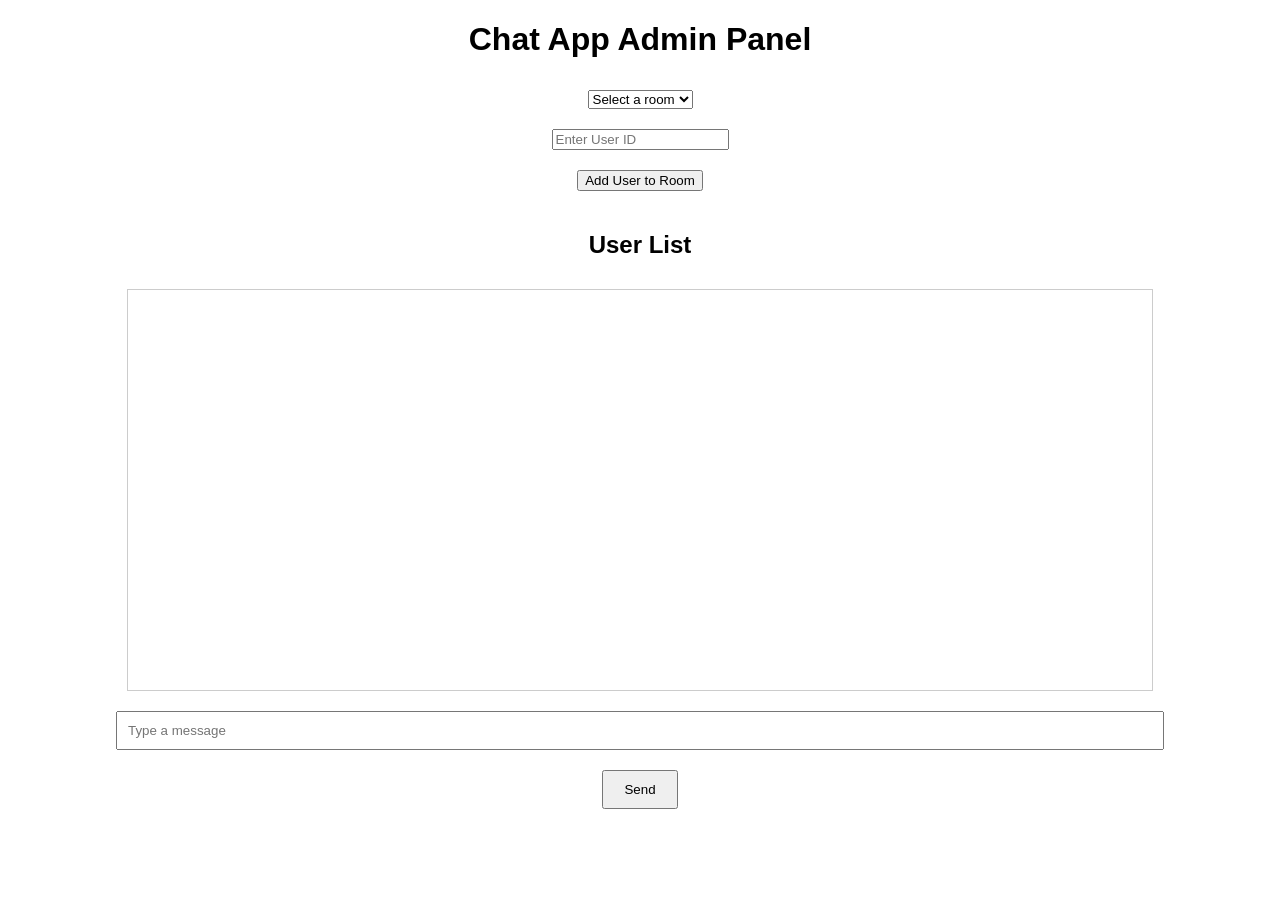
==== index.html @ cc88c7db "Update index.html" ====
<!DOCTYPE html>
<html lang="en">
<head>
<style>
body {
    -webkit-animation: colorchange 60s infinite; 
    animation: colorchange 60s infinite;
}
@-webkit-keyframes colorchange {
     0%  {background: #FFFFFF;}
    25%  {background: #808080;}
    50%  {background: #117A65;}
    75%  {background: #FFFFF1;}
    100% {background: #FFFFFF;}
}
@keyframes colorchange {
     0%  {background: #FFFFFF;}
    25%  {background: #808080;}
    50%  {background: #117A65;}
    75%  {background: #FFFFF1;}
    100% {background: #FFFFFF;}
}   
</style>
<body>
    <meta charset="UTF-8">
    <meta name="viewport" content="width=device-width, initial-scale=1.0">
    <title>Chat App Admin Panel</title>
    <style>
        body {
            font-family: Arial, sans-serif;
            display: flex;
            flex-direction: column;
            align-items: center;
            margin: 0;
            padding: 0;
        }
        #room-select, #user-input, #add-button, #user-list {
            margin: 10px;
        }
        #chat {
            width: 80%;
            height: 400px;
            border: 1px solid #ccc;
            overflow-y: scroll;
            margin-bottom: 20px;
        }
        #message-input {
            width: 80%;
            padding: 10px;
            margin-bottom: 20px;
        }
        #send-button {
            padding: 10px 20px;
        }
    </style>
</head>
<body>
    <h1>Chat App Admin Panel</h1>
    <select id="room-select">
        <option value="">Select a room</option>
    </select>
    <input type="text" id="user-input" placeholder="Enter User ID">
    <button id="add-button">Add User to Room</button>
    <div id="user-list">
        <h2>User List</h2>
        <ul id="user-list-items"></ul>
    </div>
    <div id="chat"></div>
    <input type="text" id="message-input" placeholder="Type a message">
    <button id="send-button">Send</button>

    <script>
        const roomSelect = document.getElementById('room-select');
        const userInput = document.getElementById('user-input');
        const addButton = document.getElementById('add-button');
        const userListItems = document.getElementById('user-list-items');
        const chat = document.getElementById('chat');
        const messageInput = document.getElementById('message-input');
        const sendButton = document.getElementById('send-button');

        let currentRoomId = null;
        let userId = 1; // Replace with actual user ID

        async function fetchRooms() {
            const response = await fetch('http://127.0.0.1:8000/api/rooms');
            const rooms = await response.json();
            rooms.forEach(room => {
                const option = document.createElement('option');
                option.value = room.id;
                option.textContent = room.name;
                roomSelect.appendChild(option);
            });
        }

        async function fetchMessages(roomId) {
            const response = await fetch(`http://127.0.0.1:8000/api/rooms/${roomId}/messages`);
            const messages = await response.json();
            chat.innerHTML = '';
            messages.forEach(message => {
                const messageDiv = document.createElement('div');
                messageDiv.textContent = `${message.user_id}: ${message.content}`;
                chat.appendChild(messageDiv);
            });
        }

        async function sendMessage() {
            const content = messageInput.value;
            if (content && currentRoomId) {
                const response = await fetch(`http://127.0.0.1:8000/api/rooms/${currentRoomId}/messages`, {
                    method: 'POST',
                    headers: {
                        'Content-Type': 'application/json'
                    },
                    body: JSON.stringify({ user_id: userId, content })
                });
                const message = await response.json();
                const messageDiv = document.createElement('div');
                messageDiv.textContent = `${message.user_id}: ${message.content}`;
                chat.appendChild(messageDiv);
                messageInput.value = '';
            }
        }

        async function addUserToRoom() {
            const userId = userInput.value;
            const roomName = roomSelect.options[roomSelect.selectedIndex].text;
            if (userId && roomName) {
                const response = await fetch('http://127.0.0.1:8000/api/add_user_to_room', {
                    method: 'POST',
                    headers: {
                        'Content-Type': 'application/json'
                    },
                    body: JSON.stringify({ user_id: userId, room_name: roomName })
                });
                const result = await response.json();
                alert(result.message);
                userInput.value = '';
            }
        }

        async function fetchUsers() {
            const response = await fetch('http://127.0.0.1:8000/api/users');
            const users = await response.json();
            userListItems.innerHTML = '';
            users.forEach(user => {
                const userItem = document.createElement('li');
                userItem.textContent = `${user.display_name} (ID: ${user.id})`;
                userListItems.appendChild(userItem);
            });
        }

        roomSelect.addEventListener('change', (event) => {
            currentRoomId = event.target.value;
            if (currentRoomId) {
                fetchMessages(currentRoomId);
            }
        });

        sendButton.addEventListener('click', sendMessage);
        addButton.addEventListener('click', addUserToRoom);

        fetchRooms();
        fetchUsers();
    </script>
</body>
</html>
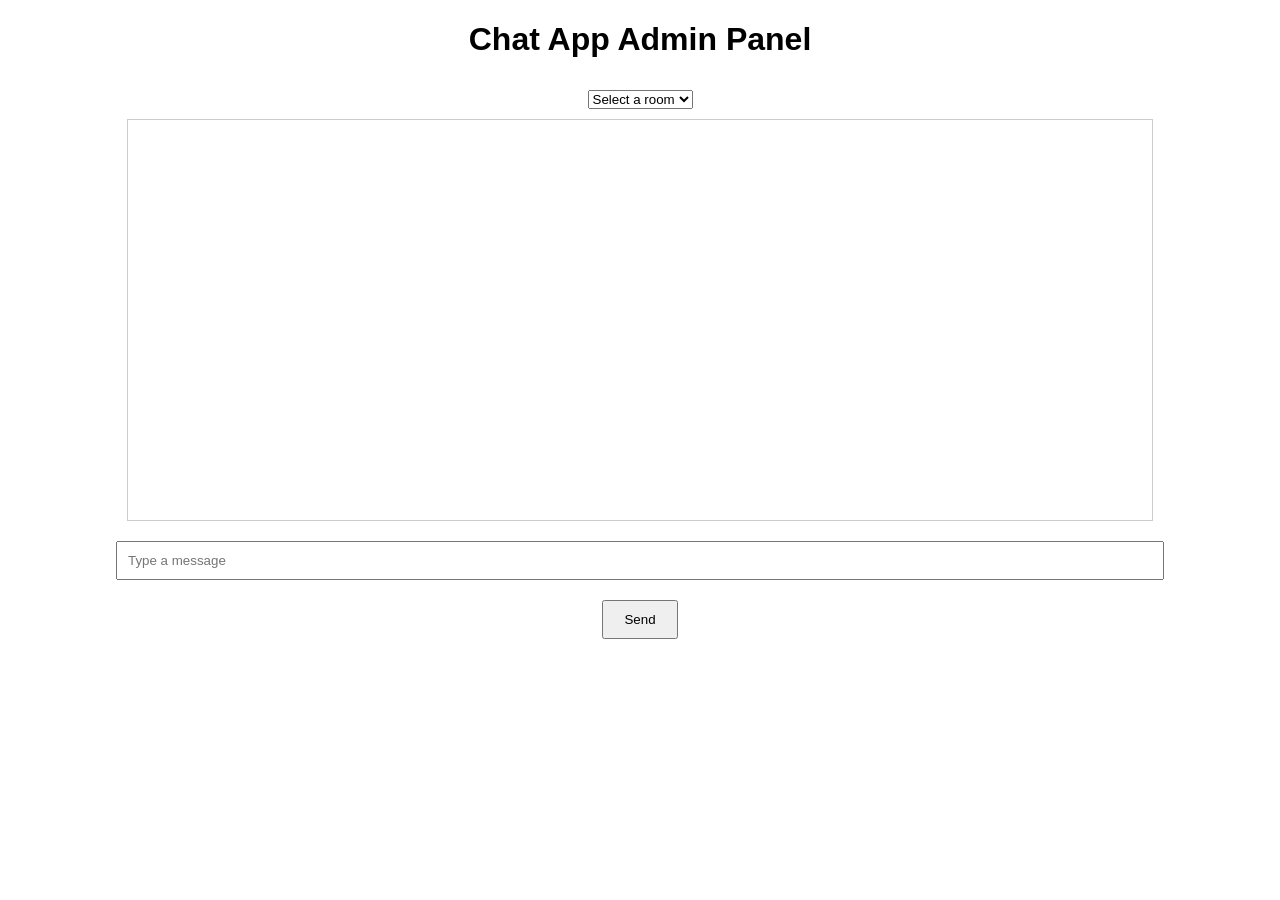
==== commit 4d7e86fe: "Update index.html" ====
--- a/index.html
+++ b/index.html
@@ -1,27 +1,6 @@
 <!DOCTYPE html>
 <html lang="en">
 <head>
-<style>
-body {
-    -webkit-animation: colorchange 60s infinite; 
-    animation: colorchange 60s infinite;
-}
-@-webkit-keyframes colorchange {
-     0%  {background: #FFFFFF;}
-    25%  {background: #808080;}
-    50%  {background: #117A65;}
-    75%  {background: #FFFFF1;}
-    100% {background: #FFFFFF;}
-}
-@keyframes colorchange {
-     0%  {background: #FFFFFF;}
-    25%  {background: #808080;}
-    50%  {background: #117A65;}
-    75%  {background: #FFFFF1;}
-    100% {background: #FFFFFF;}
-}   
-</style>
-<body>
     <meta charset="UTF-8">
     <meta name="viewport" content="width=device-width, initial-scale=1.0">
     <title>Chat App Admin Panel</title>
@@ -59,21 +38,12 @@
     <select id="room-select">
         <option value="">Select a room</option>
     </select>
-    <input type="text" id="user-input" placeholder="Enter User ID">
-    <button id="add-button">Add User to Room</button>
-    <div id="user-list">
-        <h2>User List</h2>
-        <ul id="user-list-items"></ul>
-    </div>
     <div id="chat"></div>
     <input type="text" id="message-input" placeholder="Type a message">
     <button id="send-button">Send</button>
 
     <script>
         const roomSelect = document.getElementById('room-select');
-        const userInput = document.getElementById('user-input');
-        const addButton = document.getElementById('add-button');
-        const userListItems = document.getElementById('user-list-items');
         const chat = document.getElementById('chat');
         const messageInput = document.getElementById('message-input');
         const sendButton = document.getElementById('send-button');
@@ -87,7 +57,7 @@
             rooms.forEach(room => {
                 const option = document.createElement('option');
                 option.value = room.id;
-                option.textContent = room.name;
+                option.textContent = `${room.name} (ID: ${room.id})`;
                 roomSelect.appendChild(option);
             });
         }
@@ -121,34 +91,6 @@
             }
         }
 
-        async function addUserToRoom() {
-            const userId = userInput.value;
-            const roomName = roomSelect.options[roomSelect.selectedIndex].text;
-            if (userId && roomName) {
-                const response = await fetch('http://127.0.0.1:8000/api/add_user_to_room', {
-                    method: 'POST',
-                    headers: {
-                        'Content-Type': 'application/json'
-                    },
-                    body: JSON.stringify({ user_id: userId, room_name: roomName })
-                });
-                const result = await response.json();
-                alert(result.message);
-                userInput.value = '';
-            }
-        }
-
-        async function fetchUsers() {
-            const response = await fetch('http://127.0.0.1:8000/api/users');
-            const users = await response.json();
-            userListItems.innerHTML = '';
-            users.forEach(user => {
-                const userItem = document.createElement('li');
-                userItem.textContent = `${user.display_name} (ID: ${user.id})`;
-                userListItems.appendChild(userItem);
-            });
-        }
-
         roomSelect.addEventListener('change', (event) => {
             currentRoomId = event.target.value;
             if (currentRoomId) {
@@ -157,10 +99,7 @@
         });
 
         sendButton.addEventListener('click', sendMessage);
-        addButton.addEventListener('click', addUserToRoom);
-
         fetchRooms();
-        fetchUsers();
     </script>
 </body>
 </html>
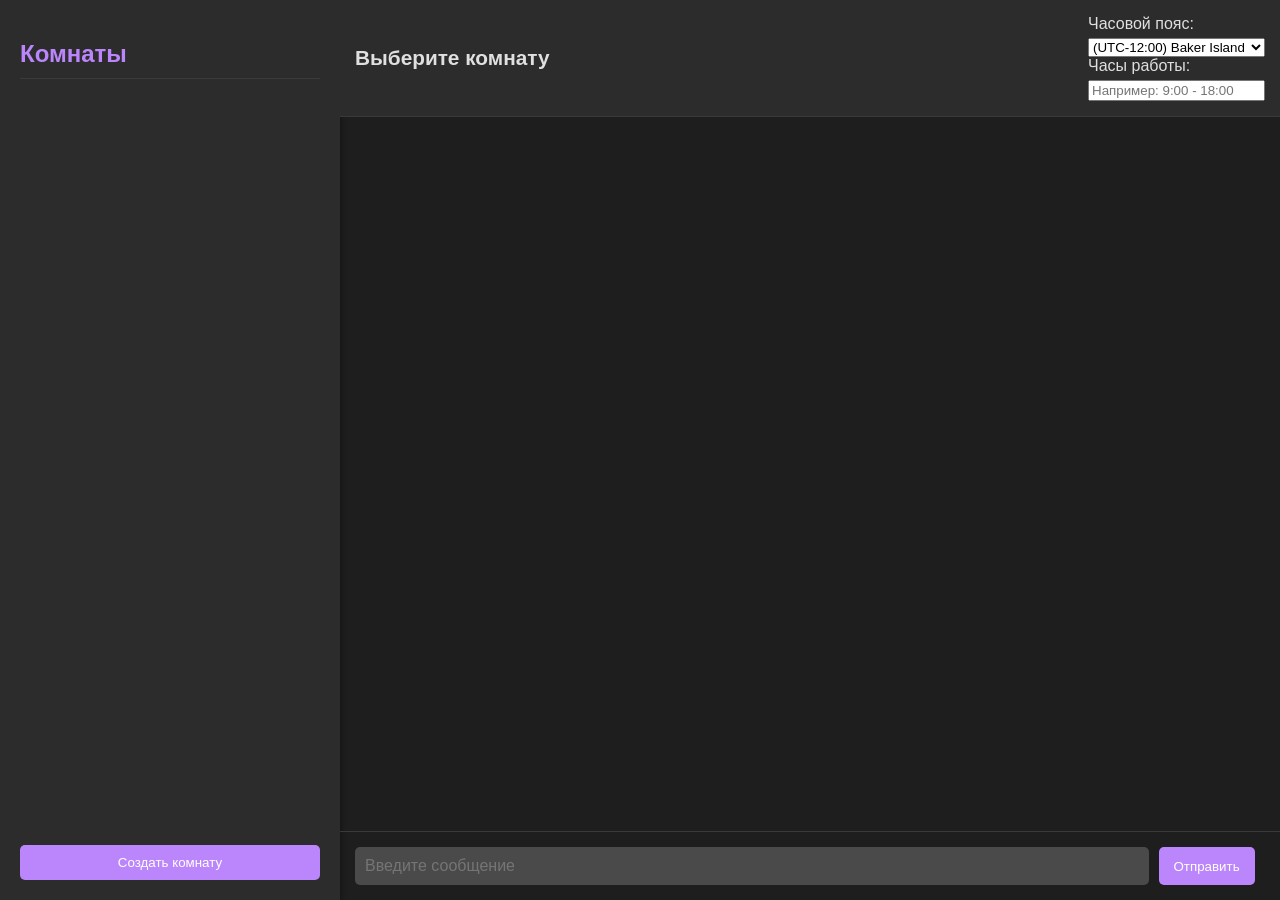
==== commit 7fefa3cc: "Update index.html" ====
--- a/index.html
+++ b/index.html
@@ -1,105 +1,317 @@
 <!DOCTYPE html>
-<html lang="en">
+<html lang="ru">
 <head>
     <meta charset="UTF-8">
     <meta name="viewport" content="width=device-width, initial-scale=1.0">
-    <title>Chat App Admin Panel</title>
+    <title>Dev/Client Communicator</title>
     <style>
         body {
-            font-family: Arial, sans-serif;
-            display: flex;
-            flex-direction: column;
-            align-items: center;
+            font-family: 'Segoe UI', Tahoma, Geneva, Verdana, sans-serif;
             margin: 0;
             padding: 0;
-        }
-        #room-select, #user-input, #add-button, #user-list {
-            margin: 10px;
-        }
-        #chat {
-            width: 80%;
-            height: 400px;
-            border: 1px solid #ccc;
-            overflow-y: scroll;
-            margin-bottom: 20px;
-        }
-        #message-input {
-            width: 80%;
+            background-color: #1e1e1e;
+            color: #e0e0e0;
+            overflow: hidden;
+        }
+
+        .container {
+            display: flex;
+            height: 100vh;
+        }
+
+        .sidebar {
+            width: 300px;
+            background-color: #2c2c2c;
+            box-shadow: 2px 0 5px rgba(0, 0, 0, 0.3);
+            padding: 20px;
+            overflow-y: auto;
+            display: flex;
+            flex-direction: column;
+        }
+
+        .sidebar h2 {
+            color: #bb86fc;
+            text-align: left;
+            margin-bottom: 15px;
+            border-bottom: 1px solid #3a3a3a;
+            padding-bottom: 10px;
+        }
+
+        .room-list {
+            list-style: none;
+            padding: 0;
+            margin: 0;
+        }
+
+        .room-list li {
             padding: 10px;
-            margin-bottom: 20px;
-        }
-        #send-button {
-            padding: 10px 20px;
+            border-radius: 5px;
+            background-color: #3a3a3a;
+            margin-bottom: 5px;
+            cursor: pointer;
+            transition: background-color 0.2s ease;
+            display: flex;
+            align-items: center;
+        }
+
+        .room-list li:hover {
+            background-color: #4a4a4a;
+        }
+
+        .room-avatar {
+            width: 30px;
+            height: 30px;
+            border-radius: 50%;
+            background-color: #bb86fc;
+            margin-right: 10px;
+            display: flex;
+            justify-content: center;
+            align-items: center;
+            color: #fff;
+            font-weight: bold;
+        }
+
+        .room-name {
+            flex-grow: 1;
+        }
+
+        .add-room-button {
+            background-color: #bb86fc;
+            color: white;
+            border: none;
+            padding: 10px 15px;
+            border-radius: 5px;
+            cursor: pointer;
+            width: 100%;
+            margin-top: auto;
+            transition: background-color 0.3s ease;
+        }
+
+        .add-room-button:hover {
+            background-color: #9c6ade;
+        }
+
+        .main-content {
+            flex-grow: 1;
+            display: flex;
+            flex-direction: column;
+            overflow: hidden;
+        }
+
+        .chat-header {
+            background-color: #2c2c2c;
+            padding: 15px;
+            border-bottom: 1px solid #3a3a3a;
+            display: flex;
+            align-items: center;
+            justify-content: space-between;
+        }
+
+        .chat-title {
+            font-size: 1.3em;
+            font-weight: bold;
+            margin: 0;
+            flex-grow: 1;
+        }
+
+        .message-list {
+            list-style: none;
+            padding: 20px;
+            margin: 0;
+            flex-grow: 1;
+            overflow-y: auto;
+        }
+
+        .message-list li {
+            padding: 10px;
+            border-radius: 5px;
+            background-color: #3a3a3a;
+            margin-bottom: 10px;
+            word-wrap: break-word;
+        }
+
+        .message-sender {
+            font-weight: bold;
+            margin-bottom: 5px;
+            color: #bb86fc;
+        }
+
+        .message-input-container {
+            display: flex;
+            padding: 15px;
+            border-top: 1px solid #3a3a3a;
+        }
+
+        .message-input {
+            width: 85%;
+            padding: 10px;
+            border: none;
+            border-radius: 5px;
+            background-color: #4a4a4a;
+            color: #fff;
+            outline: none;
+            font-size: 1em;
+        }
+
+        .send-button {
+            background-color: #bb86fc;
+            color: #fff;
+            padding: 10px 15px;
+            border: none;
+            border-radius: 5px;
+            cursor: pointer;
+            margin-left: 10px;
+            transition: background-color 0.3s ease;
+        }
+
+        .send-button:hover {
+            background-color: #9c6ade;
+        }
+
+        /* Часовой пояс и часы работы */
+        .user-settings {
+            display: flex;
+            flex-direction: column;
+            margin-left: 20px;
+        }
+
+        .user-settings label {
+            margin-bottom: 5px;
         }
     </style>
 </head>
 <body>
-    <h1>Chat App Admin Panel</h1>
-    <select id="room-select">
-        <option value="">Select a room</option>
-    </select>
-    <div id="chat"></div>
-    <input type="text" id="message-input" placeholder="Type a message">
-    <button id="send-button">Send</button>
+
+    <div class="container">
+        <div class="sidebar">
+            <h2>Комнаты</h2>
+            <ul class="room-list" id="roomList">
+                <!-- Rooms will be added here -->
+            </ul>
+            <button class="add-room-button" onclick="addRoom()">Создать комнату</button>
+        </div>
+
+        <div class="main-content">
+            <div class="chat-header">
+                <h2 class="chat-title" id="chatTitle">Выберите комнату</h2>
+                <div class="user-settings">
+                    <label for="timezone">Часовой пояс:</label>
+                    <select id="timezone">
+                        <option value="UTC-12">(UTC-12:00) Baker Island</option>
+                        <option value="UTC-11">(UTC-11:00) Pago Pago</option>
+                        <option value="UTC-10">(UTC-10:00) Hawaii</option>
+                        <!-- ... more timezones ... -->
+                        <option value="UTC+12">(UTC+12:00) Auckland</option>
+                    </select>
+
+                    <label for="workHours">Часы работы:</label>
+                    <input type="text" id="workHours" placeholder="Например: 9:00 - 18:00">
+                </div>
+            </div>
+
+            <ul class="message-list" id="messageList">
+                <!-- Messages will be displayed here -->
+            </ul>
+
+            <div class="message-input-container">
+                <input type="text" class="message-input" id="messageInput" placeholder="Введите сообщение">
+                <button class="send-button" onclick="sendMessage()">Отправить</button>
+            </div>
+        </div>
+    </div>
 
     <script>
-        const roomSelect = document.getElementById('room-select');
-        const chat = document.getElementById('chat');
-        const messageInput = document.getElementById('message-input');
-        const sendButton = document.getElementById('send-button');
-
+        // Helper function to generate unique IDs
+        function generateId() {
+            return '_' + Math.random().toString(36).substr(2, 9);
+        }
+
+        // State Management
+        let rooms = [];
         let currentRoomId = null;
-        let userId = 1; // Replace with actual user ID
-
-        async function fetchRooms() {
-            const response = await fetch('http://127.0.0.1:8000/api/rooms');
-            const rooms = await response.json();
+
+        // Function to add a room
+        function addRoom() {
+            const roomName = prompt("Введите название комнаты:");
+            if (roomName) {
+                const roomId = generateId();
+                rooms.push({ id: roomId, name: roomName, messages: [] });
+                renderRooms();
+            }
+        }
+
+        // Function to set the active room
+        function setActiveRoom(roomId) {
+            currentRoomId = roomId;
+            const chatTitle = document.getElementById('chatTitle');
+            const room = rooms.find(room => room.id === roomId);
+            chatTitle.textContent = room ? room.name : "Выберите комнату";
+            renderMessages();
+        }
+
+        // Function to render the room list
+        function renderRooms() {
+            const roomList = document.getElementById('roomList');
+            roomList.innerHTML = "";
             rooms.forEach(room => {
-                const option = document.createElement('option');
-                option.value = room.id;
-                option.textContent = `${room.name} (ID: ${room.id})`;
-                roomSelect.appendChild(option);
+                const li = document.createElement('li');
+                li.setAttribute('data-room-id', room.id);
+                li.onclick = () => setActiveRoom(room.id);
+
+                const avatar = document.createElement('div');
+                avatar.classList.add('room-avatar');
+                avatar.textContent = room.name.charAt(0).toUpperCase();
+
+                const nameSpan = document.createElement('span');
+                nameSpan.classList.add('room-name');
+                nameSpan.textContent = room.name;
+
+                li.appendChild(avatar);
+                li.appendChild(nameSpan);
+                roomList.appendChild(li);
             });
         }
 
-        async function fetchMessages(roomId) {
-            const response = await fetch(`http://127.0.0.1:8000/api/rooms/${roomId}/messages`);
-            const messages = await response.json();
-            chat.innerHTML = '';
-            messages.forEach(message => {
-                const messageDiv = document.createElement('div');
-                messageDiv.textContent = `${message.user_id}: ${message.content}`;
-                chat.appendChild(messageDiv);
-            });
-        }
-
-        async function sendMessage() {
-            const content = messageInput.value;
-            if (content && currentRoomId) {
-                const response = await fetch(`http://127.0.0.1:8000/api/rooms/${currentRoomId}/messages`, {
-                    method: 'POST',
-                    headers: {
-                        'Content-Type': 'application/json'
-                    },
-                    body: JSON.stringify({ user_id: userId, content })
-                });
-                const message = await response.json();
-                const messageDiv = document.createElement('div');
-                messageDiv.textContent = `${message.user_id}: ${message.content}`;
-                chat.appendChild(messageDiv);
-                messageInput.value = '';
+        // Function to send a message
+        function sendMessage() {
+            const messageInput = document.getElementById('messageInput');
+            const messageText = messageInput.value.trim();
+
+            if (messageText && currentRoomId) {
+                const message = {
+                    sender: "User", // Replace with actual user login
+                    text: messageText,
+                };
+
+                const room = rooms.find(room => room.id === currentRoomId);
+                if (room) {
+                    room.messages.push(message);
+                    renderMessages();
+                    messageInput.value = "";
+                }
             }
         }
 
-        roomSelect.addEventListener('change', (event) => {
-            currentRoomId = event.target.value;
+        // Function to render messages in the chat
+        function renderMessages() {
+            const messageList = document.getElementById('messageList');
+            messageList.innerHTML = "";
+
             if (currentRoomId) {
-                fetchMessages(currentRoomId);
+                const room = rooms.find(room => room.id === currentRoomId);
+                if (room && room.messages) {
+                    room.messages.forEach(message => {
+                        const li = document.createElement('li');
+                        li.innerHTML = `<div class="message-sender">${message.sender}</div>${message.text}`;
+                        messageList.appendChild(li);
+                    });
+                }
             }
-        });
-
-        sendButton.addEventListener('click', sendMessage);
-        fetchRooms();
+        }
+
+        // Initial setup
+        renderRooms();
     </script>
+
 </body>
 </html>
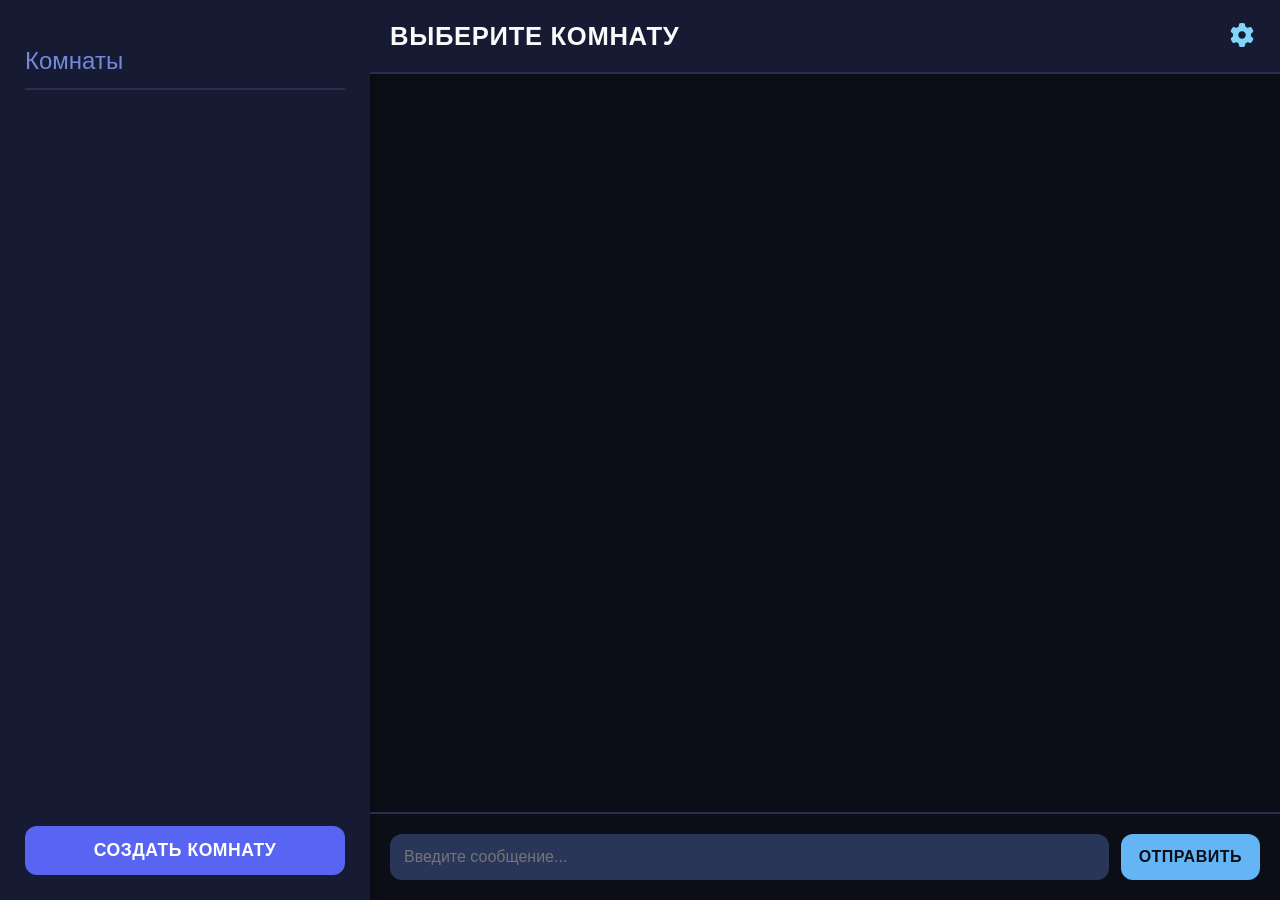
==== commit 601cd869: "Update index.html" ====
--- a/index.html
+++ b/index.html
@@ -3,38 +3,79 @@
 <head>
     <meta charset="UTF-8">
     <meta name="viewport" content="width=device-width, initial-scale=1.0">
-    <title>Dev/Client Communicator</title>
+    <title>АнонимЧат - Связь разработчиков и заказчиков</title>
+    <link rel="preconnect" href="https://fonts.googleapis.com">
+    <link rel="preconnect" href="https://fonts.gstatic.com" crossorigin>
+    <link href="https://fonts.googleapis.com/css2?family=Space+Grotesk:wght@400;500;700&display=swap" rel="stylesheet">
+    <link rel="stylesheet" href="https://cdnjs.cloudflare.com/ajax/libs/font-awesome/6.0.0/css/all.min.css" integrity="sha512-9usAa10IRO0HhonpyAIVpjrylPvoDwiPUiKdWk5t3PyolY1cOd4DSE0Ga+ri4AuTroPR5aQvXU9xC6qOPnzFeg==" crossorigin="anonymous" referrerpolicy="no-referrer" />
     <style>
+        /* Общие стили */
         body {
-            font-family: 'Segoe UI', Tahoma, Geneva, Verdana, sans-serif;
+            font-family: 'Space Grotesk', sans-serif;
             margin: 0;
             padding: 0;
-            background-color: #1e1e1e;
-            color: #e0e0e0;
+            background-color: #0B0D17; /* Глубокий черный фон */
+            color: #CCD6F6; /* Светлый пастельный синий */
             overflow: hidden;
         }
 
+        /* Loader */
+        #loading {
+          position: fixed;
+          top: 0;
+          left: 0;
+          width: 100%;
+          height: 100%;
+          background-color: #0B0D17;
+          display: flex;
+          justify-content: center;
+          align-items: center;
+          z-index: 1000;
+          transition: opacity 0.5s ease;
+        }
+
+        .spinner {
+            width: 40px;
+            height: 40px;
+            border: 5px solid #3498db; /* Синий */
+            border-top: 5px solid #f39c12; /* Желтый */
+            border-radius: 50%;
+            animation: spin 1s linear infinite;
+        }
+
+        @keyframes spin {
+            0% { transform: rotate(0deg); }
+            100% { transform: rotate(360deg); }
+        }
+
+        .loaded {
+            opacity: 0;
+            visibility: hidden;
+        }
         .container {
             display: flex;
             height: 100vh;
         }
 
+        /* Боковая панель (комнаты) */
         .sidebar {
-            width: 300px;
-            background-color: #2c2c2c;
+            width: 320px;
+            background-color: #161B33; /* Nebula Purple */
             box-shadow: 2px 0 5px rgba(0, 0, 0, 0.3);
-            padding: 20px;
+            padding: 25px;
             overflow-y: auto;
             display: flex;
             flex-direction: column;
         }
 
         .sidebar h2 {
-            color: #bb86fc;
+            color: #7289DA; /* Discord Blurple */
             text-align: left;
-            margin-bottom: 15px;
-            border-bottom: 1px solid #3a3a3a;
-            padding-bottom: 10px;
+            margin-bottom: 20px;
+            border-bottom: 2px solid #283149; /* Galactic Divider */
+            padding-bottom: 12px;
+            font-weight: 500;
+            font-size: 1.5em;
         }
 
         .room-list {
@@ -44,53 +85,40 @@
         }
 
         .room-list li {
-            padding: 10px;
-            border-radius: 5px;
-            background-color: #3a3a3a;
-            margin-bottom: 5px;
+            padding: 14px;
+            border-radius: 12px;
+            background-color: #1E2749; /* Darker Purple */
+            margin-bottom: 10px;
             cursor: pointer;
             transition: background-color 0.2s ease;
-            display: flex;
-            align-items: center;
+            font-weight: 500;
         }
 
         .room-list li:hover {
-            background-color: #4a4a4a;
-        }
-
-        .room-avatar {
-            width: 30px;
-            height: 30px;
-            border-radius: 50%;
-            background-color: #bb86fc;
-            margin-right: 10px;
-            display: flex;
-            justify-content: center;
-            align-items: center;
-            color: #fff;
-            font-weight: bold;
-        }
-
-        .room-name {
-            flex-grow: 1;
+            background-color: #2A3659;
         }
 
         .add-room-button {
-            background-color: #bb86fc;
+            background-color: #5865F2;
             color: white;
             border: none;
-            padding: 10px 15px;
-            border-radius: 5px;
+            padding: 14px 18px;
+            border-radius: 12px;
             cursor: pointer;
             width: 100%;
             margin-top: auto;
             transition: background-color 0.3s ease;
+            font-weight: 700;
+            font-size: 1.1em;
+            text-transform: uppercase;
+            letter-spacing: 0.5px;
         }
 
         .add-room-button:hover {
-            background-color: #9c6ade;
-        }
-
+            background-color: #4652B3;
+        }
+
+        /* Основная область (чат) */
         .main-content {
             flex-grow: 1;
             display: flex;
@@ -98,139 +126,360 @@
             overflow: hidden;
         }
 
+        /* Заголовок чата */
         .chat-header {
-            background-color: #2c2c2c;
-            padding: 15px;
-            border-bottom: 1px solid #3a3a3a;
+            background-color: #161B33;
+            padding: 20px;
+            border-bottom: 2px solid #283149;
             display: flex;
             align-items: center;
             justify-content: space-between;
         }
 
         .chat-title {
-            font-size: 1.3em;
-            font-weight: bold;
+            font-size: 1.6em;
+            font-weight: 700;
             margin: 0;
-            flex-grow: 1;
-        }
-
+            color: #FAFAFA;
+            text-transform: uppercase;
+            letter-spacing: 0.7px;
+        }
+
+        /* Список сообщений */
         .message-list {
             list-style: none;
-            padding: 20px;
+            padding: 25px;
             margin: 0;
             flex-grow: 1;
             overflow-y: auto;
+            scrollbar-color: #36454F #121212;
+        }
+
+        .message-list::-webkit-scrollbar {
+            width: 10px;
+        }
+
+        .message-list::-webkit-scrollbar-track {
+            background: #121212;
+        }
+
+        .message-list::-webkit-scrollbar-thumb {
+            background-color: #36454F;
+            border-radius: 5px;
         }
 
         .message-list li {
-            padding: 10px;
-            border-radius: 5px;
-            background-color: #3a3a3a;
-            margin-bottom: 10px;
+            padding: 16px;
+            border-radius: 16px;
+            background-color: #1E2749;
+            margin-bottom: 14px;
             word-wrap: break-word;
+            box-shadow: 0 2px 4px rgba(0, 0, 0, 0.1);
+            transition: transform 0.2s ease;
+        }
+
+        .message-list li:hover {
+            transform: translateY(-2px);
         }
 
         .message-sender {
-            font-weight: bold;
-            margin-bottom: 5px;
-            color: #bb86fc;
+            font-weight: 500;
+            margin-bottom: 6px;
+            color: #A7C4EB;
+            font-size: 0.9em;
         }
 
         .message-input-container {
             display: flex;
-            padding: 15px;
-            border-top: 1px solid #3a3a3a;
+            padding: 20px;
+            border-top: 2px solid #283149;
         }
 
         .message-input {
             width: 85%;
-            padding: 10px;
+            padding: 14px;
             border: none;
-            border-radius: 5px;
-            background-color: #4a4a4a;
+            border-radius: 12px;
+            background-color: #2A3659;
             color: #fff;
             outline: none;
             font-size: 1em;
+            font-weight: 400;
         }
 
         .send-button {
-            background-color: #bb86fc;
-            color: #fff;
-            padding: 10px 15px;
+            background-color: #64B5F6;
+            color: #0B0D17;
             border: none;
-            border-radius: 5px;
+            padding: 14px 18px;
+            border-radius: 12px;
             cursor: pointer;
-            margin-left: 10px;
+            margin-left: 12px;
             transition: background-color 0.3s ease;
+            font-weight: 700;
+            font-size: 1em;
+            text-transform: uppercase;
+            letter-spacing: 0.5px;
         }
 
         .send-button:hover {
-            background-color: #9c6ade;
-        }
-
-        /* Часовой пояс и часы работы */
-        .user-settings {
-            display: flex;
-            flex-direction: column;
-            margin-left: 20px;
-        }
-
-        .user-settings label {
-            margin-bottom: 5px;
+            background-color: #42A5F5;
+        }
+        /* --- Settings Panel --- */
+        .settings-panel {
+            position: absolute;
+            top: 50%;
+            left: 50%;
+            transform: translate(-50%, -50%);
+            background-color: #161B33;
+            padding: 30px;
+            border-radius: 16px;
+            box-shadow: 0 4px 10px rgba(0, 0, 0, 0.6);
+            z-index: 10;
+            display: none;
+            width: 450px;
+        }
+
+        .settings-panel h2 {
+            color: #64B5F6;
+            margin-bottom: 20px;
+            border-bottom: 2px solid #283149;
+            padding-bottom: 12px;
+            font-size: 1.8em;
+            font-weight: 700;
+        }
+
+        .settings-panel label {
+            display: block;
+            margin-bottom: 8px;
+            font-weight: 500;
+            color: #90A4AE;
+        }
+
+        .settings-panel input, .settings-panel select {
+            width: 100%;
+            padding: 14px;
+            margin-bottom: 20px;
+            border-radius: 10px;
+            border: 2px solid #283149;
+            background-color: #1E2749;
+            color: #CCD6F6;
+            font-size: 1em;
+        }
+
+        .settings-panel button {
+            background-color: #9CCC65;
+            color: #121212;
+            padding: 14px 22px;
+            border: none;
+            border-radius: 12px;
+            cursor: pointer;
+            font-weight: 700;
+            font-size: 1.1em;
+            transition: background-color 0.3s ease;
+            text-transform: uppercase;
+            letter-spacing: 0.5px;
+        }
+
+        .settings-panel button:hover {
+            background-color: #8BC34A;
+        }
+        /* Overly */
+        .overlay {
+            position: fixed;
+            top: 0;
+            left: 0;
+            width: 100%;
+            height: 100%;
+            background-color: rgba(0, 0, 0, 0.7);
+            z-index: 9;
+            display: none;
+        }
+
+        /* Settings button */
+        .settings-button {
+            background: none;
+            border: none;
+            color: #81D4FA;
+            cursor: pointer;
+            font-size: 1.5em;
+            transition: color 0.2s ease;
+        }
+
+        .settings-button:hover {
+            color: #B2EBF2;
+        }
+
+        .message-time {
+            font-size: 0.7em;
+            color: #546E7A;
+            margin-left: 8px;
+        }
+
+        /* Media Queries */
+        @media (max-width: 768px) {
+            .container {
+                flex-direction: column;
+            }
+
+            .sidebar {
+                width: 100%;
+                height: auto;
+                overflow-y: hidden;
+            }
+
+            .room-list {
+                display: flex;
+                overflow-x: auto;
+                white-space: nowrap;
+            }
+
+            .room-list li {
+                display: inline-block;
+                margin-right: 10px;
+            }
         }
     </style>
 </head>
 <body>
 
+    <!-- Loader Экран -->
+    <div id="loading">
+        <div class="spinner"></div>
+    </div>
     <div class="container">
+        <!-- Боковая панель (Комнаты) -->
         <div class="sidebar">
             <h2>Комнаты</h2>
             <ul class="room-list" id="roomList">
-                <!-- Rooms will be added here -->
+                <!-- Комнаты будут добавлены здесь -->
             </ul>
             <button class="add-room-button" onclick="addRoom()">Создать комнату</button>
         </div>
 
+        <!-- Основной контент (Чат) -->
         <div class="main-content">
             <div class="chat-header">
                 <h2 class="chat-title" id="chatTitle">Выберите комнату</h2>
-                <div class="user-settings">
-                    <label for="timezone">Часовой пояс:</label>
-                    <select id="timezone">
-                        <option value="UTC-12">(UTC-12:00) Baker Island</option>
-                        <option value="UTC-11">(UTC-11:00) Pago Pago</option>
-                        <option value="UTC-10">(UTC-10:00) Hawaii</option>
-                        <!-- ... more timezones ... -->
-                        <option value="UTC+12">(UTC+12:00) Auckland</option>
-                    </select>
-
-                    <label for="workHours">Часы работы:</label>
-                    <input type="text" id="workHours" placeholder="Например: 9:00 - 18:00">
-                </div>
+                <button class="settings-button" onclick="openSettings()"><i class="fas fa-cog"></i></button>
             </div>
 
             <ul class="message-list" id="messageList">
-                <!-- Messages will be displayed here -->
+                <!-- Сообщения будут добавлены здесь -->
             </ul>
 
             <div class="message-input-container">
-                <input type="text" class="message-input" id="messageInput" placeholder="Введите сообщение">
+                <input type="text" class="message-input" id="messageInput" placeholder="Введите сообщение...">
                 <button class="send-button" onclick="sendMessage()">Отправить</button>
             </div>
         </div>
     </div>
 
+    <!-- Панель настроек -->
+    <div class="settings-panel" id="settingsPanel">
+        <h2>Настройки пользователя</h2>
+        <label for="displayName">Отображаемое имя:</label>
+        <input type="text" id="displayName" placeholder="Ваше анонимное имя">
+
+        <label for="timezone">Часовой пояс:</label>
+        <select id="timezone">
+            <option value="UTC-12">(UTC-12:00) Остров Бейкер</option>
+            <option value="UTC-11">(UTC-11:00) Паго-Паго</option>
+            <option value="UTC-10">(UTC-10:00) Гавайи</option>
+            <!-- Добавьте больше часовых поясов для реального использования -->
+            <option value="UTC+12">(UTC+12:00) Окленд</option>
+        </select>
+
+        <label for="workHours">Рабочее время (24-часовой формат, например, 09:00-17:00):</label>
+        <input type="text" id="workHours" placeholder="Например, 09:00-17:00">
+
+        <button onclick="saveSettings()">Сохранить настройки</button>
+    </div>
+
+    <!-- Оверлей -->
+    <div class="overlay" id="overlay"></div>
+
     <script>
+       // Loader screen
+        document.onreadystatechange = function() {
+        if (document.readyState === "complete") {
+            document.getElementById('loading').classList.add('loaded');
+            }
+        }
+
         // Helper function to generate unique IDs
         function generateId() {
             return '_' + Math.random().toString(36).substr(2, 9);
         }
 
+        // Timezones
+        const timezones = [
+            {value: 'UTC-12', text: '(UTC-12:00) Остров Бейкер'},
+            {value: 'UTC-11', text: '(UTC-11:00) Паго-Паго'},
+            {value: 'UTC-10', text: '(UTC-10:00) Гавайи'},
+            {value: 'UTC-09', text: '(UTC-09:00) Аляска'},
+            {value: 'UTC-08', text: '(UTC-08:00) Тихоокеанское время (США и Канада)'},
+            {value: 'UTC-07', text: '(UTC-07:00) Горное время (США и Канада)'},
+            {value: 'UTC-06', text: '(UTC-06:00) Центральное время (США и Канада)'},
+            {value: 'UTC-05', text: '(UTC-05:00) Восточное время (США и Канада)'},
+            {value: 'UTC-04', text: '(UTC-04:00) Атлантическое время (Канада)'},
+            {value: 'UTC-03', text: '(UTC-03:00) Буэнос-Айрес'},
+            {value: 'UTC-02', text: '(UTC-02:00) Среднеатлантическое'},
+            {value: 'UTC-01', text: '(UTC-01:00) Азорские острова'},
+            {value: 'UTC+00', text: '(UTC+00:00) Лондон'},
+            {value: 'UTC+01', text: '(UTC+01:00) Париж'},
+            {value: 'UTC+02', text: '(UTC+02:00) Хельсинки'},
+            {value: 'UTC+03', text: '(UTC+03:00) Москва'},
+            {value: 'UTC+04', text: '(UTC+04:00) Дубай'},
+            {value: 'UTC+05', text: '(UTC+05:00) Исламабад'},
+            {value: 'UTC+06', text: '(UTC+06:00) Астана'},
+            {value: 'UTC+07', text: '(UTC+07:00) Бангкок'},
+            {value: 'UTC+08', text: '(UTC+08:00) Пекин'},
+            {value: 'UTC+09', text: '(UTC+09:00) Токио'},
+            {value: 'UTC+10', text: '(UTC+10:00) Сидней'},
+            {value: 'UTC+11', text: '(UTC+11:00) Магадан'},
+            {value: 'UTC+12', text: '(UTC+12:00) Окленд'},
+        ];
+
         // State Management
         let rooms = [];
         let currentRoomId = null;
-
-        // Function to add a room
+        let userSettings = {
+            displayName: localStorage.getItem('displayName') || 'Аноним',
+            timezone: localStorage.getItem('timezone') || 'UTC+00',
+            workHours: localStorage.getItem('workHours') || '09:00-17:00'
+        };
+
+        // --- Модальные функции ---
+        function openSettings() {
+            document.getElementById('settingsPanel').style.display = 'block';
+            document.getElementById('overlay').style.display = 'block';
+            // Заполнить поля настроек
+            document.getElementById('displayName').value = userSettings.displayName;
+            document.getElementById('timezone').value = userSettings.timezone;
+            document.getElementById('workHours').value = userSettings.workHours;
+        }
+
+        function closeSettings() {
+            document.getElementById('settingsPanel').style.display = 'none';
+            document.getElementById('overlay').style.display = 'none';
+        }
+
+        // Function to save user settings
+        function saveSettings() {
+            userSettings.displayName = document.getElementById('displayName').value;
+            userSettings.timezone = document.getElementById('timezone').value;
+            userSettings.workHours = document.getElementById('workHours').value;
+
+            // Сохранить в localStorage (ЗАМЕНИТЕ на сохранение в бэкенде!)
+            localStorage.setItem('displayName', userSettings.displayName);
+            localStorage.setItem('timezone', userSettings.timezone);
+            localStorage.setItem('workHours', userSettings.workHours);
+
+            closeSettings();
+        }
+
+        // --- Управление комнатами ---
         function addRoom() {
             const roomName = prompt("Введите название комнаты:");
             if (roomName) {
@@ -240,7 +489,6 @@
             }
         }
 
-        // Function to set the active room
         function setActiveRoom(roomId) {
             currentRoomId = roomId;
             const chatTitle = document.getElementById('chatTitle');
@@ -249,7 +497,6 @@
             renderMessages();
         }
 
-        // Function to render the room list
         function renderRooms() {
             const roomList = document.getElementById('roomList');
             roomList.innerHTML = "";
@@ -257,30 +504,62 @@
                 const li = document.createElement('li');
                 li.setAttribute('data-room-id', room.id);
                 li.onclick = () => setActiveRoom(room.id);
-
-                const avatar = document.createElement('div');
-                avatar.classList.add('room-avatar');
-                avatar.textContent = room.name.charAt(0).toUpperCase();
-
-                const nameSpan = document.createElement('span');
-                nameSpan.classList.add('room-name');
-                nameSpan.textContent = room.name;
-
-                li.appendChild(avatar);
-                li.appendChild(nameSpan);
+                li.textContent = room.name;
                 roomList.appendChild(li);
             });
         }
 
-        // Function to send a message
+        // -- Форматирование времени и рабочие часы --
+        function formatMessageTime(timestamp) {
+            const date = new Date(timestamp);
+            const hours = date.getHours().toString().padStart(2, '0');
+            const minutes = date.getMinutes().toString().padStart(2, '0');
+            return `${hours}:${minutes}`;
+        }
+                // Helper function to get offset from a timezone string (e.g., "UTC+03")
+        function getTimezoneOffset(timezone) {
+                const sign = timezone.includes('-') ? -1 : 1;
+                const offset = parseInt(timezone.slice(3), 10);
+                return sign * offset * 60; // Offset in minutes
+            }
+
+        function isWithinWorkingHours(workHours, timezone) {
+            const now = new Date();
+            const currentHour = now.getHours();
+            const currentMinute = now.getMinutes();
+
+            if (!workHours) return true;
+
+            const [startTime, endTime] = workHours.split('-').map(s => {
+                const [hour, minute] = s.split(':').map(Number);
+                return {hour, minute};
+            });
+
+            const userOffset = getTimezoneOffset(timezone);
+            const nowUTC = new Date(now.getTime() + userOffset * 60000);
+            const currentHourUTC = nowUTC.getHours();
+            const currentMinuteUTC = nowUTC.getMinutes();
+
+            const startMinutes = startTime.hour * 60 + startTime.minute;
+            const endMinutes = endTime.hour * 60 + endTime.minute;
+            const currentTimeMinutes = currentHourUTC * 60 + currentMinuteUTC;
+
+            return currentTimeMinutes >= startMinutes && currentTimeMinutes <= endMinutes;
+        }
+
+        // --- Обработка сообщений ---
         function sendMessage() {
             const messageInput = document.getElementById('messageInput');
             const messageText = messageInput.value.trim();
 
             if (messageText && currentRoomId) {
                 const message = {
-                    sender: "User", // Replace with actual user login
+                    sender: userSettings.displayName,
                     text: messageText,
+                    timestamp: new Date().toISOString(),
+                    userTimezone: userSettings.timezone, // Store sender's timezone
+                    workHours: userSettings.workHours,
+                    recipientWorkingHours: userSettings.workHours //  TODO: backend will determine if the receiver is online
                 };
 
                 const room = rooms.find(room => room.id === currentRoomId);
@@ -292,7 +571,6 @@
             }
         }
 
-        // Function to render messages in the chat
         function renderMessages() {
             const messageList = document.getElementById('messageList');
             messageList.innerHTML = "";
@@ -302,16 +580,46 @@
                 if (room && room.messages) {
                     room.messages.forEach(message => {
                         const li = document.createElement('li');
-                        li.innerHTML = `<div class="message-sender">${message.sender}</div>${message.text}`;
-                        messageList.appendChild(li);
+
+                        const withinWorkingHours = isWithinWorkingHours(message.workHours, message.userTimezone);
+                        if (withinWorkingHours) {
+                            const messageTime = formatMessageTime(message.timestamp);
+                            li.innerHTML = `<div class="message-sender">${message.sender}</div>${message.text} <span class="message-time">${messageTime}</span>`;
+                            messageList.appendChild(li);
+                        }
                     });
                 }
             }
         }
 
-        // Initial setup
+        // --- Init ---
+        function init() {
+            // Timezone select options
+            const timezoneSelect = document.getElementById('timezone');
+            timezones.forEach(tz => {
+                const option = document.createElement('option');
+                option.value = tz.value;
+                option.text = tz.text;
+                timezoneSelect.appendChild(option);
+            });
+            // Load saved settings and set values
+            document.getElementById('timezone').value = userSettings.timezone;
+            document.getElementById('workHours').value = userSettings.workHours;
+            // Event Listeners for settings changes (crucial!)
+            document.getElementById('timezone').addEventListener('change', function() {
+                userSettings.timezone = this.value;
+                localStorage.setItem('timezone', this.value);
+            });
+            document.getElementById('workHours').addEventListener('change', function() {
+                userSettings.workHours = this.value;
+                localStorage.setItem('workHours', this.value);
+            });
+            // Remove the loading screen
+            document.getElementById('loading').classList.add('loaded');
+        }
+
         renderRooms();
+        init();
     </script>
-
 </body>
 </html>
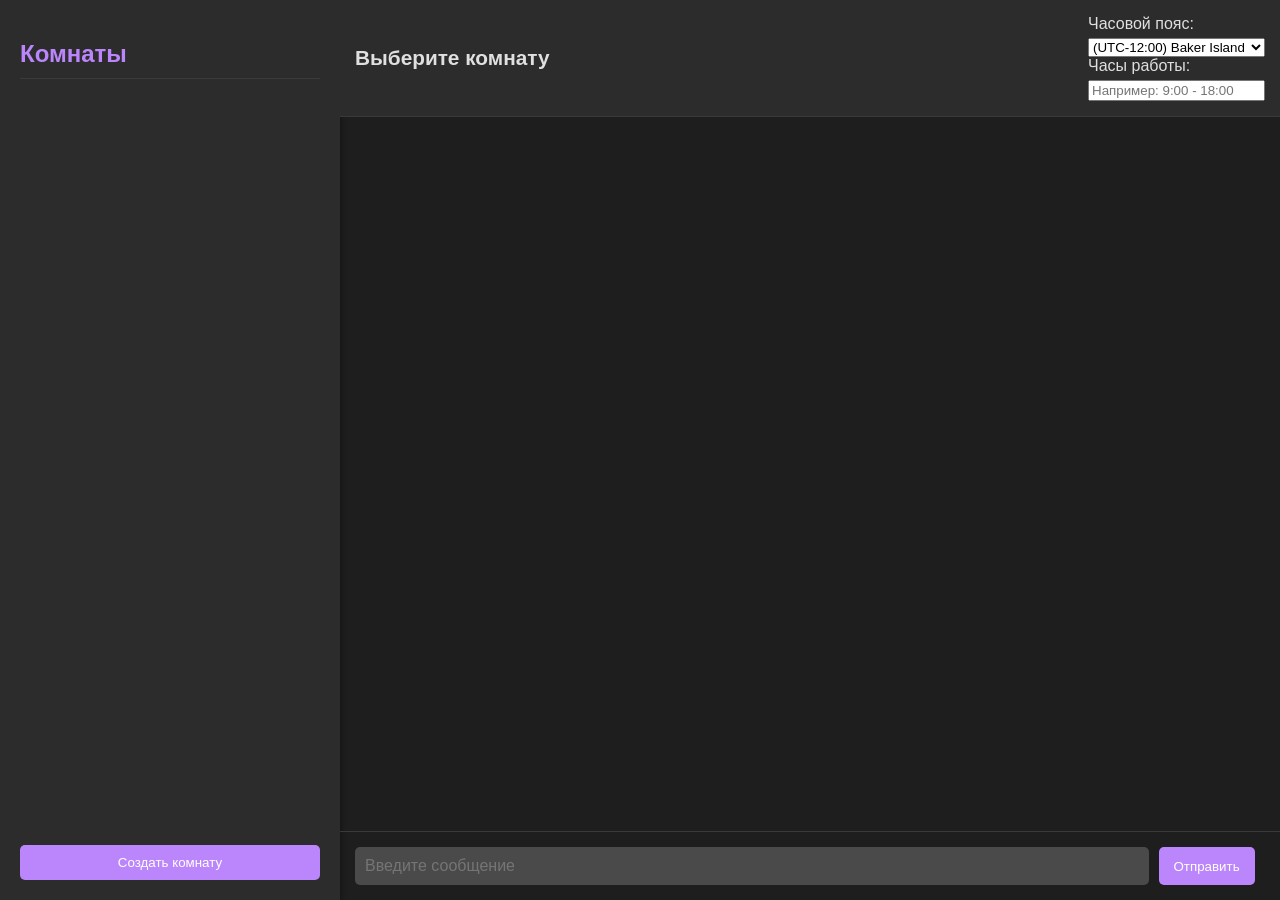
==== commit 6d9bda2d: "Update index.html" ====
--- a/index.html
+++ b/index.html
@@ -1,625 +1,360 @@
-<!DOCTYPE html>
-<html lang="ru">
-<head>
-    <meta charset="UTF-8">
-    <meta name="viewport" content="width=device-width, initial-scale=1.0">
-    <title>АнонимЧат - Связь разработчиков и заказчиков</title>
-    <link rel="preconnect" href="https://fonts.googleapis.com">
-    <link rel="preconnect" href="https://fonts.gstatic.com" crossorigin>
-    <link href="https://fonts.googleapis.com/css2?family=Space+Grotesk:wght@400;500;700&display=swap" rel="stylesheet">
-    <link rel="stylesheet" href="https://cdnjs.cloudflare.com/ajax/libs/font-awesome/6.0.0/css/all.min.css" integrity="sha512-9usAa10IRO0HhonpyAIVpjrylPvoDwiPUiKdWk5t3PyolY1cOd4DSE0Ga+ri4AuTroPR5aQvXU9xC6qOPnzFeg==" crossorigin="anonymous" referrerpolicy="no-referrer" />
-    <style>
-        /* Общие стили */
-        body {
-            font-family: 'Space Grotesk', sans-serif;
-            margin: 0;
-            padding: 0;
-            background-color: #0B0D17; /* Глубокий черный фон */
-            color: #CCD6F6; /* Светлый пастельный синий */
-            overflow: hidden;
-        }
-
-        /* Loader */
-        #loading {
-          position: fixed;
-          top: 0;
-          left: 0;
-          width: 100%;
-          height: 100%;
-          background-color: #0B0D17;
-          display: flex;
-          justify-content: center;
-          align-items: center;
-          z-index: 1000;
-          transition: opacity 0.5s ease;
-        }
-
-        .spinner {
-            width: 40px;
-            height: 40px;
-            border: 5px solid #3498db; /* Синий */
-            border-top: 5px solid #f39c12; /* Желтый */
-            border-radius: 50%;
-            animation: spin 1s linear infinite;
-        }
-
-        @keyframes spin {
-            0% { transform: rotate(0deg); }
-            100% { transform: rotate(360deg); }
-        }
-
-        .loaded {
-            opacity: 0;
-            visibility: hidden;
-        }
-        .container {
-            display: flex;
-            height: 100vh;
-        }
-
-        /* Боковая панель (комнаты) */
-        .sidebar {
-            width: 320px;
-            background-color: #161B33; /* Nebula Purple */
-            box-shadow: 2px 0 5px rgba(0, 0, 0, 0.3);
-            padding: 25px;
-            overflow-y: auto;
-            display: flex;
-            flex-direction: column;
-        }
-
-        .sidebar h2 {
-            color: #7289DA; /* Discord Blurple */
-            text-align: left;
-            margin-bottom: 20px;
-            border-bottom: 2px solid #283149; /* Galactic Divider */
-            padding-bottom: 12px;
-            font-weight: 500;
-            font-size: 1.5em;
-        }
-
-        .room-list {
-            list-style: none;
-            padding: 0;
-            margin: 0;
-        }
-
-        .room-list li {
-            padding: 14px;
-            border-radius: 12px;
-            background-color: #1E2749; /* Darker Purple */
-            margin-bottom: 10px;
-            cursor: pointer;
-            transition: background-color 0.2s ease;
-            font-weight: 500;
-        }
-
-        .room-list li:hover {
-            background-color: #2A3659;
-        }
-
-        .add-room-button {
-            background-color: #5865F2;
-            color: white;
-            border: none;
-            padding: 14px 18px;
-            border-radius: 12px;
-            cursor: pointer;
-            width: 100%;
-            margin-top: auto;
-            transition: background-color 0.3s ease;
-            font-weight: 700;
-            font-size: 1.1em;
-            text-transform: uppercase;
-            letter-spacing: 0.5px;
-        }
-
-        .add-room-button:hover {
-            background-color: #4652B3;
-        }
-
-        /* Основная область (чат) */
-        .main-content {
-            flex-grow: 1;
-            display: flex;
-            flex-direction: column;
-            overflow: hidden;
-        }
-
-        /* Заголовок чата */
-        .chat-header {
-            background-color: #161B33;
-            padding: 20px;
-            border-bottom: 2px solid #283149;
-            display: flex;
-            align-items: center;
-            justify-content: space-between;
-        }
-
-        .chat-title {
-            font-size: 1.6em;
-            font-weight: 700;
-            margin: 0;
-            color: #FAFAFA;
-            text-transform: uppercase;
-            letter-spacing: 0.7px;
-        }
-
-        /* Список сообщений */
-        .message-list {
-            list-style: none;
-            padding: 25px;
-            margin: 0;
-            flex-grow: 1;
-            overflow-y: auto;
-            scrollbar-color: #36454F #121212;
-        }
-
-        .message-list::-webkit-scrollbar {
-            width: 10px;
-        }
-
-        .message-list::-webkit-scrollbar-track {
-            background: #121212;
-        }
-
-        .message-list::-webkit-scrollbar-thumb {
-            background-color: #36454F;
-            border-radius: 5px;
-        }
-
-        .message-list li {
-            padding: 16px;
-            border-radius: 16px;
-            background-color: #1E2749;
-            margin-bottom: 14px;
-            word-wrap: break-word;
-            box-shadow: 0 2px 4px rgba(0, 0, 0, 0.1);
-            transition: transform 0.2s ease;
-        }
-
-        .message-list li:hover {
-            transform: translateY(-2px);
-        }
-
-        .message-sender {
-            font-weight: 500;
-            margin-bottom: 6px;
-            color: #A7C4EB;
-            font-size: 0.9em;
-        }
-
-        .message-input-container {
-            display: flex;
-            padding: 20px;
-            border-top: 2px solid #283149;
-        }
-
-        .message-input {
-            width: 85%;
-            padding: 14px;
-            border: none;
-            border-radius: 12px;
-            background-color: #2A3659;
-            color: #fff;
-            outline: none;
-            font-size: 1em;
-            font-weight: 400;
-        }
-
-        .send-button {
-            background-color: #64B5F6;
-            color: #0B0D17;
-            border: none;
-            padding: 14px 18px;
-            border-radius: 12px;
-            cursor: pointer;
-            margin-left: 12px;
-            transition: background-color 0.3s ease;
-            font-weight: 700;
-            font-size: 1em;
-            text-transform: uppercase;
-            letter-spacing: 0.5px;
-        }
-
-        .send-button:hover {
-            background-color: #42A5F5;
-        }
-        /* --- Settings Panel --- */
-        .settings-panel {
-            position: absolute;
-            top: 50%;
-            left: 50%;
-            transform: translate(-50%, -50%);
-            background-color: #161B33;
-            padding: 30px;
-            border-radius: 16px;
-            box-shadow: 0 4px 10px rgba(0, 0, 0, 0.6);
-            z-index: 10;
-            display: none;
-            width: 450px;
-        }
-
-        .settings-panel h2 {
-            color: #64B5F6;
-            margin-bottom: 20px;
-            border-bottom: 2px solid #283149;
-            padding-bottom: 12px;
-            font-size: 1.8em;
-            font-weight: 700;
-        }
-
-        .settings-panel label {
-            display: block;
-            margin-bottom: 8px;
-            font-weight: 500;
-            color: #90A4AE;
-        }
-
-        .settings-panel input, .settings-panel select {
-            width: 100%;
-            padding: 14px;
-            margin-bottom: 20px;
-            border-radius: 10px;
-            border: 2px solid #283149;
-            background-color: #1E2749;
-            color: #CCD6F6;
-            font-size: 1em;
-        }
-
-        .settings-panel button {
-            background-color: #9CCC65;
-            color: #121212;
-            padding: 14px 22px;
-            border: none;
-            border-radius: 12px;
-            cursor: pointer;
-            font-weight: 700;
-            font-size: 1.1em;
-            transition: background-color 0.3s ease;
-            text-transform: uppercase;
-            letter-spacing: 0.5px;
-        }
-
-        .settings-panel button:hover {
-            background-color: #8BC34A;
-        }
-        /* Overly */
-        .overlay {
-            position: fixed;
-            top: 0;
-            left: 0;
-            width: 100%;
-            height: 100%;
-            background-color: rgba(0, 0, 0, 0.7);
-            z-index: 9;
-            display: none;
-        }
-
-        /* Settings button */
-        .settings-button {
-            background: none;
-            border: none;
-            color: #81D4FA;
-            cursor: pointer;
-            font-size: 1.5em;
-            transition: color 0.2s ease;
-        }
-
-        .settings-button:hover {
-            color: #B2EBF2;
-        }
-
-        .message-time {
-            font-size: 0.7em;
-            color: #546E7A;
-            margin-left: 8px;
-        }
-
-        /* Media Queries */
-        @media (max-width: 768px) {
-            .container {
-                flex-direction: column;
-            }
-
-            .sidebar {
-                width: 100%;
-                height: auto;
-                overflow-y: hidden;
-            }
-
-            .room-list {
-                display: flex;
-                overflow-x: auto;
-                white-space: nowrap;
-            }
-
-            .room-list li {
-                display: inline-block;
-                margin-right: 10px;
-            }
-        }
-    </style>
-</head>
-<body>
-
-    <!-- Loader Экран -->
-    <div id="loading">
-        <div class="spinner"></div>
-    </div>
-    <div class="container">
-        <!-- Боковая панель (Комнаты) -->
-        <div class="sidebar">
-            <h2>Комнаты</h2>
-            <ul class="room-list" id="roomList">
-                <!-- Комнаты будут добавлены здесь -->
-            </ul>
-            <button class="add-room-button" onclick="addRoom()">Создать комнату</button>
-        </div>
-
-        <!-- Основной контент (Чат) -->
-        <div class="main-content">
-            <div class="chat-header">
-                <h2 class="chat-title" id="chatTitle">Выберите комнату</h2>
-                <button class="settings-button" onclick="openSettings()"><i class="fas fa-cog"></i></button>
-            </div>
-
-            <ul class="message-list" id="messageList">
-                <!-- Сообщения будут добавлены здесь -->
-            </ul>
-
-            <div class="message-input-container">
-                <input type="text" class="message-input" id="messageInput" placeholder="Введите сообщение...">
-                <button class="send-button" onclick="sendMessage()">Отправить</button>
-            </div>
-        </div>
-    </div>
-
-    <!-- Панель настроек -->
-    <div class="settings-panel" id="settingsPanel">
-        <h2>Настройки пользователя</h2>
-        <label for="displayName">Отображаемое имя:</label>
-        <input type="text" id="displayName" placeholder="Ваше анонимное имя">
-
-        <label for="timezone">Часовой пояс:</label>
-        <select id="timezone">
-            <option value="UTC-12">(UTC-12:00) Остров Бейкер</option>
-            <option value="UTC-11">(UTC-11:00) Паго-Паго</option>
-            <option value="UTC-10">(UTC-10:00) Гавайи</option>
-            <!-- Добавьте больше часовых поясов для реального использования -->
-            <option value="UTC+12">(UTC+12:00) Окленд</option>
-        </select>
-
-        <label for="workHours">Рабочее время (24-часовой формат, например, 09:00-17:00):</label>
-        <input type="text" id="workHours" placeholder="Например, 09:00-17:00">
-
-        <button onclick="saveSettings()">Сохранить настройки</button>
-    </div>
-
-    <!-- Оверлей -->
-    <div class="overlay" id="overlay"></div>
-
-    <script>
-       // Loader screen
-        document.onreadystatechange = function() {
-        if (document.readyState === "complete") {
-            document.getElementById('loading').classList.add('loaded');
-            }
-        }
-
-        // Helper function to generate unique IDs
-        function generateId() {
-            return '_' + Math.random().toString(36).substr(2, 9);
-        }
-
-        // Timezones
-        const timezones = [
-            {value: 'UTC-12', text: '(UTC-12:00) Остров Бейкер'},
-            {value: 'UTC-11', text: '(UTC-11:00) Паго-Паго'},
-            {value: 'UTC-10', text: '(UTC-10:00) Гавайи'},
-            {value: 'UTC-09', text: '(UTC-09:00) Аляска'},
-            {value: 'UTC-08', text: '(UTC-08:00) Тихоокеанское время (США и Канада)'},
-            {value: 'UTC-07', text: '(UTC-07:00) Горное время (США и Канада)'},
-            {value: 'UTC-06', text: '(UTC-06:00) Центральное время (США и Канада)'},
-            {value: 'UTC-05', text: '(UTC-05:00) Восточное время (США и Канада)'},
-            {value: 'UTC-04', text: '(UTC-04:00) Атлантическое время (Канада)'},
-            {value: 'UTC-03', text: '(UTC-03:00) Буэнос-Айрес'},
-            {value: 'UTC-02', text: '(UTC-02:00) Среднеатлантическое'},
-            {value: 'UTC-01', text: '(UTC-01:00) Азорские острова'},
-            {value: 'UTC+00', text: '(UTC+00:00) Лондон'},
-            {value: 'UTC+01', text: '(UTC+01:00) Париж'},
-            {value: 'UTC+02', text: '(UTC+02:00) Хельсинки'},
-            {value: 'UTC+03', text: '(UTC+03:00) Москва'},
-            {value: 'UTC+04', text: '(UTC+04:00) Дубай'},
-            {value: 'UTC+05', text: '(UTC+05:00) Исламабад'},
-            {value: 'UTC+06', text: '(UTC+06:00) Астана'},
-            {value: 'UTC+07', text: '(UTC+07:00) Бангкок'},
-            {value: 'UTC+08', text: '(UTC+08:00) Пекин'},
-            {value: 'UTC+09', text: '(UTC+09:00) Токио'},
-            {value: 'UTC+10', text: '(UTC+10:00) Сидней'},
-            {value: 'UTC+11', text: '(UTC+11:00) Магадан'},
-            {value: 'UTC+12', text: '(UTC+12:00) Окленд'},
-        ];
-
-        // State Management
-        let rooms = [];
-        let currentRoomId = null;
-        let userSettings = {
-            displayName: localStorage.getItem('displayName') || 'Аноним',
-            timezone: localStorage.getItem('timezone') || 'UTC+00',
-            workHours: localStorage.getItem('workHours') || '09:00-17:00'
-        };
-
-        // --- Модальные функции ---
-        function openSettings() {
-            document.getElementById('settingsPanel').style.display = 'block';
-            document.getElementById('overlay').style.display = 'block';
-            // Заполнить поля настроек
-            document.getElementById('displayName').value = userSettings.displayName;
-            document.getElementById('timezone').value = userSettings.timezone;
-            document.getElementById('workHours').value = userSettings.workHours;
-        }
-
-        function closeSettings() {
-            document.getElementById('settingsPanel').style.display = 'none';
-            document.getElementById('overlay').style.display = 'none';
-        }
-
-        // Function to save user settings
-        function saveSettings() {
-            userSettings.displayName = document.getElementById('displayName').value;
-            userSettings.timezone = document.getElementById('timezone').value;
-            userSettings.workHours = document.getElementById('workHours').value;
-
-            // Сохранить в localStorage (ЗАМЕНИТЕ на сохранение в бэкенде!)
-            localStorage.setItem('displayName', userSettings.displayName);
-            localStorage.setItem('timezone', userSettings.timezone);
-            localStorage.setItem('workHours', userSettings.workHours);
-
-            closeSettings();
-        }
-
-        // --- Управление комнатами ---
-        function addRoom() {
-            const roomName = prompt("Введите название комнаты:");
-            if (roomName) {
-                const roomId = generateId();
-                rooms.push({ id: roomId, name: roomName, messages: [] });
-                renderRooms();
-            }
-        }
-
-        function setActiveRoom(roomId) {
-            currentRoomId = roomId;
-            const chatTitle = document.getElementById('chatTitle');
-            const room = rooms.find(room => room.id === roomId);
-            chatTitle.textContent = room ? room.name : "Выберите комнату";
-            renderMessages();
-        }
-
-        function renderRooms() {
-            const roomList = document.getElementById('roomList');
-            roomList.innerHTML = "";
-            rooms.forEach(room => {
-                const li = document.createElement('li');
-                li.setAttribute('data-room-id', room.id);
-                li.onclick = () => setActiveRoom(room.id);
-                li.textContent = room.name;
-                roomList.appendChild(li);
-            });
-        }
-
-        // -- Форматирование времени и рабочие часы --
-        function formatMessageTime(timestamp) {
-            const date = new Date(timestamp);
-            const hours = date.getHours().toString().padStart(2, '0');
-            const minutes = date.getMinutes().toString().padStart(2, '0');
-            return `${hours}:${minutes}`;
-        }
-                // Helper function to get offset from a timezone string (e.g., "UTC+03")
-        function getTimezoneOffset(timezone) {
-                const sign = timezone.includes('-') ? -1 : 1;
-                const offset = parseInt(timezone.slice(3), 10);
-                return sign * offset * 60; // Offset in minutes
-            }
-
-        function isWithinWorkingHours(workHours, timezone) {
-            const now = new Date();
-            const currentHour = now.getHours();
-            const currentMinute = now.getMinutes();
-
-            if (!workHours) return true;
-
-            const [startTime, endTime] = workHours.split('-').map(s => {
-                const [hour, minute] = s.split(':').map(Number);
-                return {hour, minute};
-            });
-
-            const userOffset = getTimezoneOffset(timezone);
-            const nowUTC = new Date(now.getTime() + userOffset * 60000);
-            const currentHourUTC = nowUTC.getHours();
-            const currentMinuteUTC = nowUTC.getMinutes();
-
-            const startMinutes = startTime.hour * 60 + startTime.minute;
-            const endMinutes = endTime.hour * 60 + endTime.minute;
-            const currentTimeMinutes = currentHourUTC * 60 + currentMinuteUTC;
-
-            return currentTimeMinutes >= startMinutes && currentTimeMinutes <= endMinutes;
-        }
-
-        // --- Обработка сообщений ---
-        function sendMessage() {
-            const messageInput = document.getElementById('messageInput');
-            const messageText = messageInput.value.trim();
-
-            if (messageText && currentRoomId) {
-                const message = {
-                    sender: userSettings.displayName,
-                    text: messageText,
-                    timestamp: new Date().toISOString(),
-                    userTimezone: userSettings.timezone, // Store sender's timezone
-                    workHours: userSettings.workHours,
-                    recipientWorkingHours: userSettings.workHours //  TODO: backend will determine if the receiver is online
-                };
-
-                const room = rooms.find(room => room.id === currentRoomId);
-                if (room) {
-                    room.messages.push(message);
-                    renderMessages();
-                    messageInput.value = "";
-                }
-            }
-        }
-
-        function renderMessages() {
-            const messageList = document.getElementById('messageList');
-            messageList.innerHTML = "";
-
-            if (currentRoomId) {
-                const room = rooms.find(room => room.id === currentRoomId);
-                if (room && room.messages) {
-                    room.messages.forEach(message => {
-                        const li = document.createElement('li');
-
-                        const withinWorkingHours = isWithinWorkingHours(message.workHours, message.userTimezone);
-                        if (withinWorkingHours) {
-                            const messageTime = formatMessageTime(message.timestamp);
-                            li.innerHTML = `<div class="message-sender">${message.sender}</div>${message.text} <span class="message-time">${messageTime}</span>`;
-                            messageList.appendChild(li);
-                        }
-                    });
-                }
-            }
-        }
-
-        // --- Init ---
-        function init() {
-            // Timezone select options
-            const timezoneSelect = document.getElementById('timezone');
-            timezones.forEach(tz => {
-                const option = document.createElement('option');
-                option.value = tz.value;
-                option.text = tz.text;
-                timezoneSelect.appendChild(option);
-            });
-            // Load saved settings and set values
-            document.getElementById('timezone').value = userSettings.timezone;
-            document.getElementById('workHours').value = userSettings.workHours;
-            // Event Listeners for settings changes (crucial!)
-            document.getElementById('timezone').addEventListener('change', function() {
-                userSettings.timezone = this.value;
-                localStorage.setItem('timezone', this.value);
-            });
-            document.getElementById('workHours').addEventListener('change', function() {
-                userSettings.workHours = this.value;
-                localStorage.setItem('workHours', this.value);
-            });
-            // Remove the loading screen
-            document.getElementById('loading').classList.add('loaded');
-        }
-
-        renderRooms();
-        init();
-    </script>
-</body>
-</html>
+<!DOCTYPE html>
+<html lang="ru">
+<head>
+    <meta charset="UTF-8">
+    <meta name="viewport" content="width=device-width, initial-scale=1.0">
+    <title>Dev/Client Communicator</title>
+    <style>
+        body {
+            font-family: 'Segoe UI', Tahoma, Geneva, Verdana, sans-serif;
+            margin: 0;
+            padding: 0;
+            background-color: #1e1e1e;
+            color: #e0e0e0;
+            overflow: hidden;
+        }
+
+        .container {
+            display: flex;
+            height: 100vh;
+        }
+
+        .sidebar {
+            width: 300px;
+            background-color: #2c2c2c;
+            box-shadow: 2px 0 5px rgba(0, 0, 0, 0.3);
+            padding: 20px;
+            overflow-y: auto;
+            display: flex;
+            flex-direction: column;
+        }
+
+        .sidebar h2 {
+            color: #bb86fc;
+            text-align: left;
+            margin-bottom: 15px;
+            border-bottom: 1px solid #3a3a3a;
+            padding-bottom: 10px;
+        }
+
+        .room-list {
+            list-style: none;
+            padding: 0;
+            margin: 0;
+        }
+
+        .room-list li {
+            padding: 10px;
+            border-radius: 5px;
+            background-color: #3a3a3a;
+            margin-bottom: 5px;
+            cursor: pointer;
+            transition: background-color 0.2s ease;
+            display: flex;
+            align-items: center;
+        }
+
+        .room-list li:hover {
+            background-color: #4a4a4a;
+        }
+
+        .room-avatar {
+            width: 30px;
+            height: 30px;
+            border-radius: 50%;
+            background-color: #bb86fc;
+            margin-right: 10px;
+            display: flex;
+            justify-content: center;
+            align-items: center;
+            color: #fff;
+            font-weight: bold;
+        }
+
+        .room-name {
+            flex-grow: 1;
+        }
+
+        .add-room-button {
+            background-color: #bb86fc;
+            color: white;
+            border: none;
+            padding: 10px 15px;
+            border-radius: 5px;
+            cursor: pointer;
+            width: 100%;
+            margin-top: auto;
+            transition: background-color 0.3s ease;
+        }
+
+        .add-room-button:hover {
+            background-color: #9c6ade;
+        }
+
+        .main-content {
+            flex-grow: 1;
+            display: flex;
+            flex-direction: column;
+            overflow: hidden;
+        }
+
+        .chat-header {
+            background-color: #2c2c2c;
+            padding: 15px;
+            border-bottom: 1px solid #3a3a3a;
+            display: flex;
+            align-items: center;
+            justify-content: space-between;
+        }
+
+        .chat-title {
+            font-size: 1.3em;
+            font-weight: bold;
+            margin: 0;
+            flex-grow: 1;
+        }
+
+        .message-list {
+            list-style: none;
+            padding: 20px;
+            margin: 0;
+            flex-grow: 1;
+            overflow-y: auto;
+        }
+
+        .message-list li {
+            padding: 10px;
+            border-radius: 5px;
+            background-color: #3a3a3a;
+            margin-bottom: 10px;
+            word-wrap: break-word;
+        }
+
+        .message-sender {
+            font-weight: bold;
+            margin-bottom: 5px;
+            color: #bb86fc;
+        }
+
+        .message-input-container {
+            display: flex;
+            padding: 15px;
+            border-top: 1px solid #3a3a3a;
+        }
+
+        .message-input {
+            width: 85%;
+            padding: 10px;
+            border: none;
+            border-radius: 5px;
+            background-color: #4a4a4a;
+            color: #fff;
+            outline: none;
+            font-size: 1em;
+        }
+
+        .send-button {
+            background-color: #bb86fc;
+            color: #fff;
+            padding: 10px 15px;
+            border: none;
+            border-radius: 5px;
+            cursor: pointer;
+            margin-left: 10px;
+            transition: background-color 0.3s ease;
+        }
+
+        .send-button:hover {
+            background-color: #9c6ade;
+        }
+
+        /* Часовой пояс и часы работы */
+        .user-settings {
+            display: flex;
+            flex-direction: column;
+            margin-left: 20px;
+        }
+
+        .user-settings label {
+            margin-bottom: 5px;
+        }
+    </style>
+</head>
+<body>
+
+    <div class="container">
+        <div class="sidebar">
+            <h2>Комнаты</h2>
+            <ul class="room-list" id="roomList">
+                <!-- Rooms will be added here -->
+            </ul>
+            <button class="add-room-button" onclick="addRoom()">Создать комнату</button>
+        </div>
+
+        <div class="main-content">
+            <div class="chat-header">
+                <h2 class="chat-title" id="chatTitle">Выберите комнату</h2>
+                <div class="user-settings">
+                    <label for="timezone">Часовой пояс:</label>
+                    <select id="timezone">
+                        <option value="UTC-12">(UTC-12:00) Baker Island</option>
+                        <option value="UTC-11">(UTC-11:00) Pago Pago</option>
+                        <option value="UTC-10">(UTC-10:00) Hawaii</option>
+                        <!-- ... more timezones ... -->
+                        <option value="UTC+12">(UTC+12:00) Auckland</option>
+                    </select>
+
+                    <label for="workHours">Часы работы:</label>
+                    <input type="text" id="workHours" placeholder="Например: 9:00 - 18:00">
+                </div>
+            </div>
+
+            <ul class="message-list" id="messageList">
+                <!-- Messages will be displayed here -->
+            </ul>
+
+            <div class="message-input-container">
+                <input type="text" class="message-input" id="messageInput" placeholder="Введите сообщение">
+                <button class="send-button" onclick="sendMessage()">Отправить</button>
+            </div>
+        </div>
+    </div>
+
+    <script>
+        const API_URL = "http://127.0.0.1:5000"; // Замените на URL вашего API
+
+        // State Management
+        let rooms = [];
+        let currentRoomId = null;
+
+        // Функция для получения данных из API
+        async function fetchData() {
+            try {
+                const response = await fetch(`${API_URL}/api/get_data`);
+                const data = await response.json();
+                return data;
+            } catch (error) {
+                console.error("Ошибка при получении данных:", error);
+                return { rooms: [], messages: [] };
+            }
+        }
+
+        // Функция для обновления комнат и сообщений
+        async function updateData() {
+            const data = await fetchData();
+            rooms = data.rooms.map(room => ({
+                id: generateId(),
+                name: room,
+                messages: data.messages.filter(msg => msg.room_name === room)
+            }));
+            renderRooms();
+            if (currentRoomId) {
+                renderMessages();
+            }
+        }
+
+        // Функция для добавления комнаты через API
+        async function addRoom() {
+            const roomName = prompt("Введите название комнаты:");
+            if (roomName) {
+                const response = await fetch(`${API_URL}/api/add_room`, {
+                    method: "POST",
+                    headers: { "Content-Type": "application/json" },
+                    body: JSON.stringify({ room_name: roomName })
+                });
+                if (response.ok) {
+                    await updateData();
+                } else {
+                    alert("Ошибка при создании комнаты.");
+                }
+            }
+        }
+
+        // Функция для отправки сообщения через API
+        async function sendMessage() {
+            const messageInput = document.getElementById('messageInput');
+            const messageText = messageInput.value.trim();
+
+            if (messageText && currentRoomId) {
+                const room = rooms.find(room => room.id === currentRoomId);
+                if (room) {
+                    const response = await fetch(`${API_URL}/api/send_message`, {
+                        method: "POST",
+                        headers: { "Content-Type": "application/json" },
+                        body: JSON.stringify({
+                            room_name: room.name,
+                            sender: "User", // Замените на имя пользователя
+                            message: messageText
+                        })
+                    });
+                    if (response.ok) {
+                        await updateData();
+                        messageInput.value = "";
+                    } else {
+                        alert("Ошибка при отправке сообщения.");
+                    }
+                }
+            }
+        }
+
+        // Функция для отрисовки комнат
+        function renderRooms() {
+            const roomList = document.getElementById('roomList');
+            roomList.innerHTML = "";
+            rooms.forEach(room => {
+                const li = document.createElement('li');
+                li.setAttribute('data-room-id', room.id);
+                li.onclick = () => setActiveRoom(room.id);
+
+                const avatar = document.createElement('div');
+                avatar.classList.add('room-avatar');
+                avatar.textContent = room.name.charAt(0).toUpperCase();
+
+                const nameSpan = document.createElement('span');
+                nameSpan.classList.add('room-name');
+                nameSpan.textContent = room.name;
+
+                li.appendChild(avatar);
+                li.appendChild(nameSpan);
+                roomList.appendChild(li);
+            });
+        }
+
+        // Функция для отрисовки сообщений
+        function renderMessages() {
+            const messageList = document.getElementById('messageList');
+            messageList.innerHTML = "";
+
+            if (currentRoomId) {
+                const room = rooms.find(room => room.id === currentRoomId);
+                if (room && room.messages) {
+                    room.messages.forEach(message => {
+                        const li = document.createElement('li');
+                        li.innerHTML = `<div class="message-sender">${message.sender}</div>${message.message}`;
+                        messageList.appendChild(li);
+                    });
+                }
+            }
+        }
+
+        // Функция для выбора активной комнаты
+        function setActiveRoom(roomId) {
+            currentRoomId = roomId;
+            const chatTitle = document.getElementById('chatTitle');
+            const room = rooms.find(room => room.id === roomId);
+            chatTitle.textContent = room ? room.name : "Выберите комнату";
+            renderMessages();
+        }
+
+        // Функция для генерации уникального ID
+        function generateId() {
+            return '_' + Math.random().toString(36).substr(2, 9);
+        }
+
+        // Инициализация
+        updateData();
+        setInterval(updateData, 5000); // Обновление данных каждые 5 секунд
+    </script>
+
+</body>
+</html>
